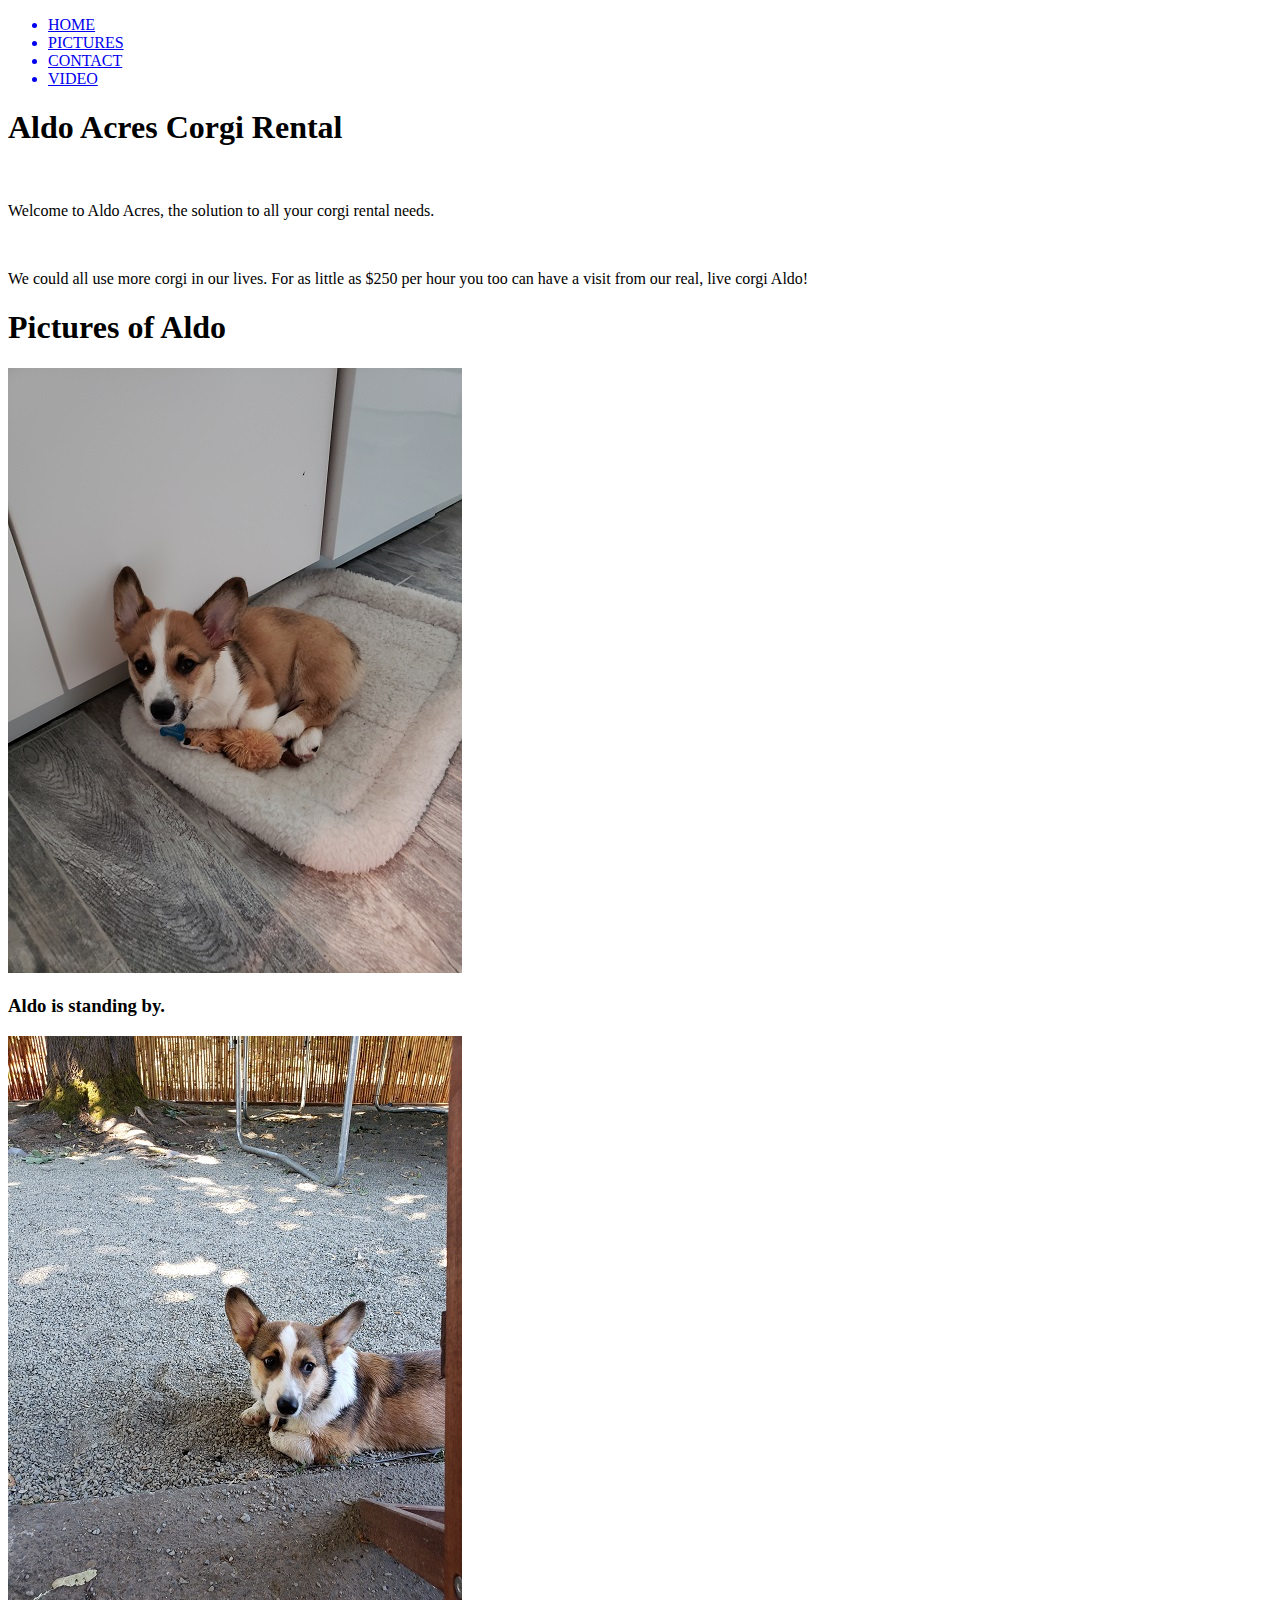
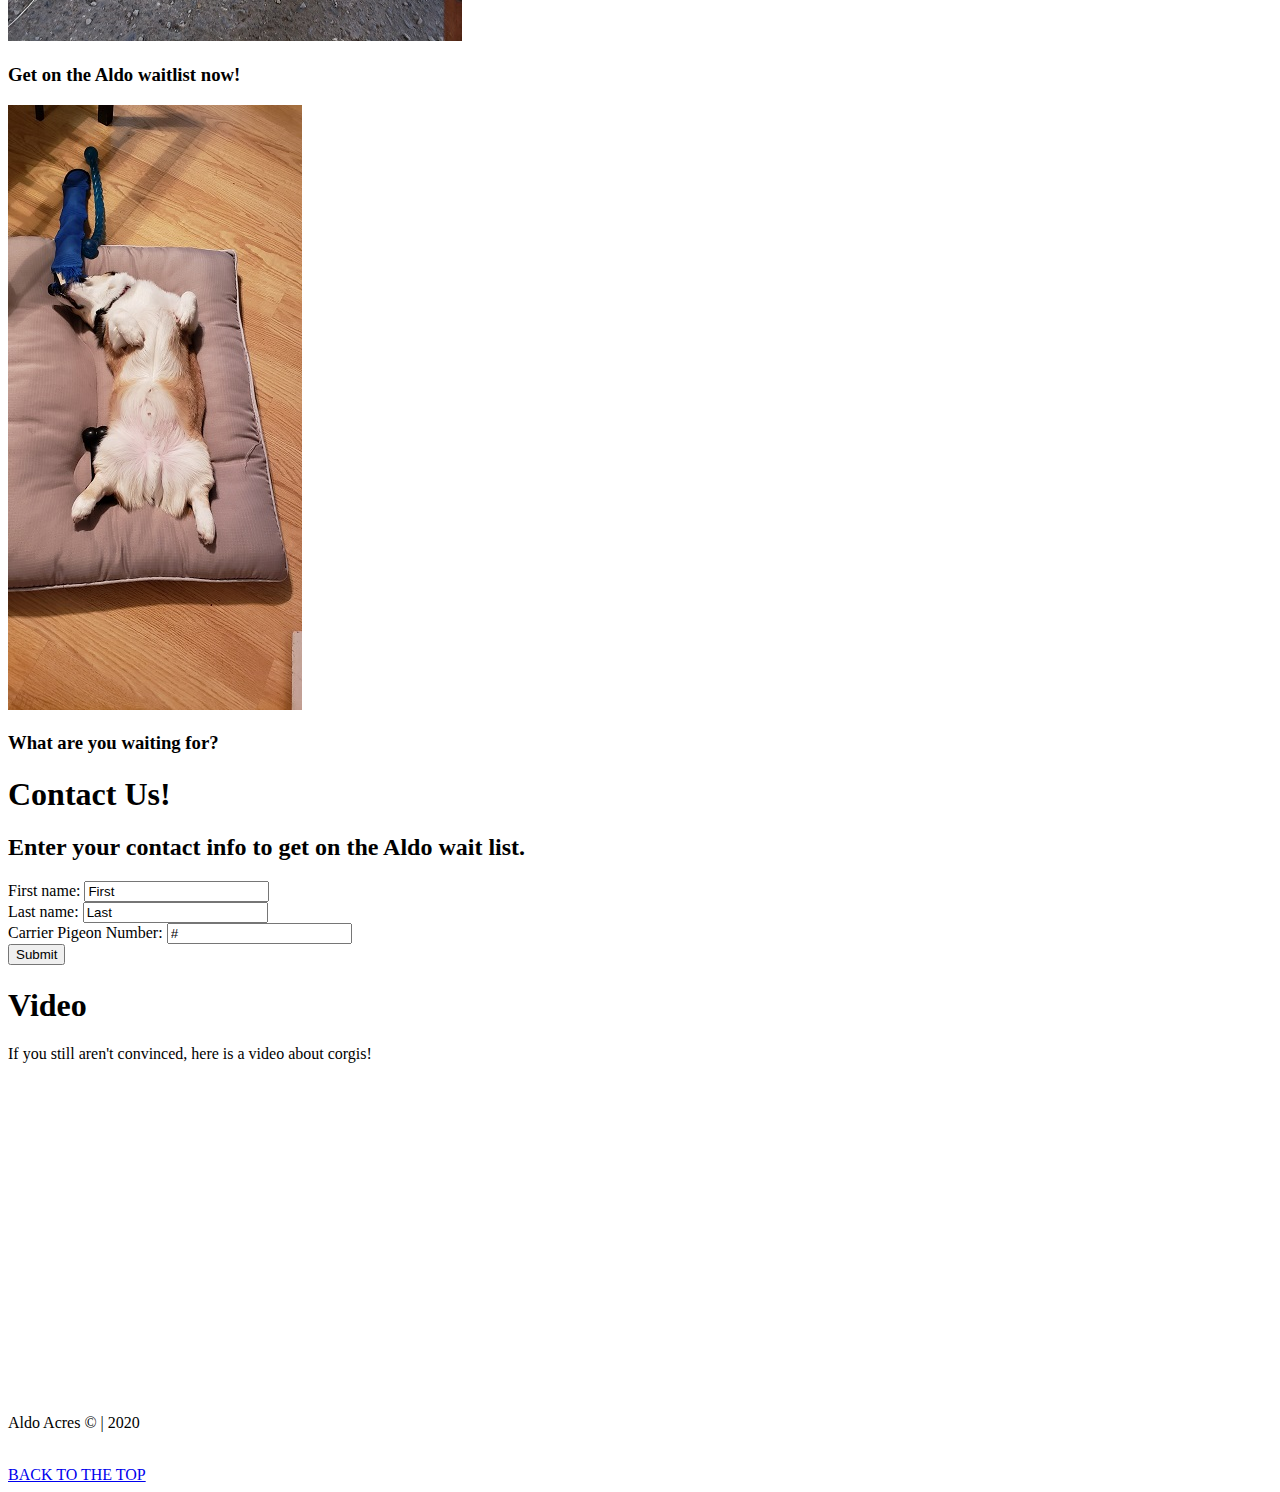
==== One-Page Website/index.html @ 5a831035 "Add one page website" ====
<!DOCTYPE html>
<html>
	<head>
		<title>Aldo Acres</title>
	<body>
		
		<!-- NAV -->
		<div id="nav">
			<div>
				<ul>
					<a href="#home" id="link"><li>HOME</li></a>
					<a href="#gallery" id="link"><li>PICTURES</li></a>
					<a href="#contact" id="link"><li>CONTACT</li></a>
					<a href="#video" id="link"><li>VIDEO</li></a>
			</div>
		</div>
		
		
		<!-- HOME -->
		<div id="home">
			<div>
				<h1>Aldo Acres Corgi Rental</h1><br>
				<p>Welcome to Aldo Acres, the solution to all your corgi rental needs.</p><br>
				<p>We could all use more corgi in our lives.  For as little as $250 per hour you too can have a visit from our real, live corgi Aldo!</p>
			</div>
		</div>
		<!-- END HOME -->
		
		<!-- GALLERY -->
		<section>
			<div id="gallery">
				<h1>Pictures of Aldo</h1>
				<div>
				
				<!-- Picture_1 -->
				<div>
					<img src="./images/Aldo_1.jpg" alt="Baby Aldo">
					<div>
						<h3>Aldo is standing by.</h3>
					</div>
				</div>
				
				<!-- Picture_2 -->
				<div>
					<img src="./images/Aldo_2.jpg" alt="Aldo">
					<div>
						<h3>Get on the Aldo waitlist now!</h3>
					</div>
				</div>
				
				<!--Picture_3 -->
				<div>
					<img src="./images/Aldo_3.jpg" alt="Sleeping Aldo">
					<div>
						<h3>What are you waiting for?</p>
					</div>
				</div>
					
			</div>
		</section>
		<!-- END GALLERY -->
		
		<!-- CONTACT -->
		<div id="contact">
			<h1>Contact Us!</h1>
			<div>
				<form action="" method="get">
					<h2>Enter your contact info to get on the Aldo wait list.</h2>
					First name: <input type="text" value="First"><br>
					Last name: <input type="text" value="Last"><br>
					Carrier Pigeon Number: <input type="text" value="#">
					<div>
						<input type="submit" value="Submit">
					</div>
				</form>
			</div>
		</div>
		<!-- END CONTACT -->
		
		<!-- VIDEO -->
		<div id="video">
			<h1>Video</h1>
			<p>If you still aren't convinced, here is a video about corgis!</p>
			<div>
				<iframe width="560" height="315" 
					src="https://www.youtube.com/embed/cS6J6BLDZoo" 
					frameborder="0" allow="accelerometer; autoplay; encrypted-media; gyroscope; picture-in-picture" allowfullscreen>
				</iframe>
			</div>
		</div>
		<!-- END VIDEO -->
	</body>
		
	<!-- FOOTER -->
	<footer>
		<div>
			<p>Aldo Acres &copy | 2020</p><br>
			<a href="#nav" id="link"><li>BACK TO THE TOP</li></a>
		</div>
	</footer>
</html>
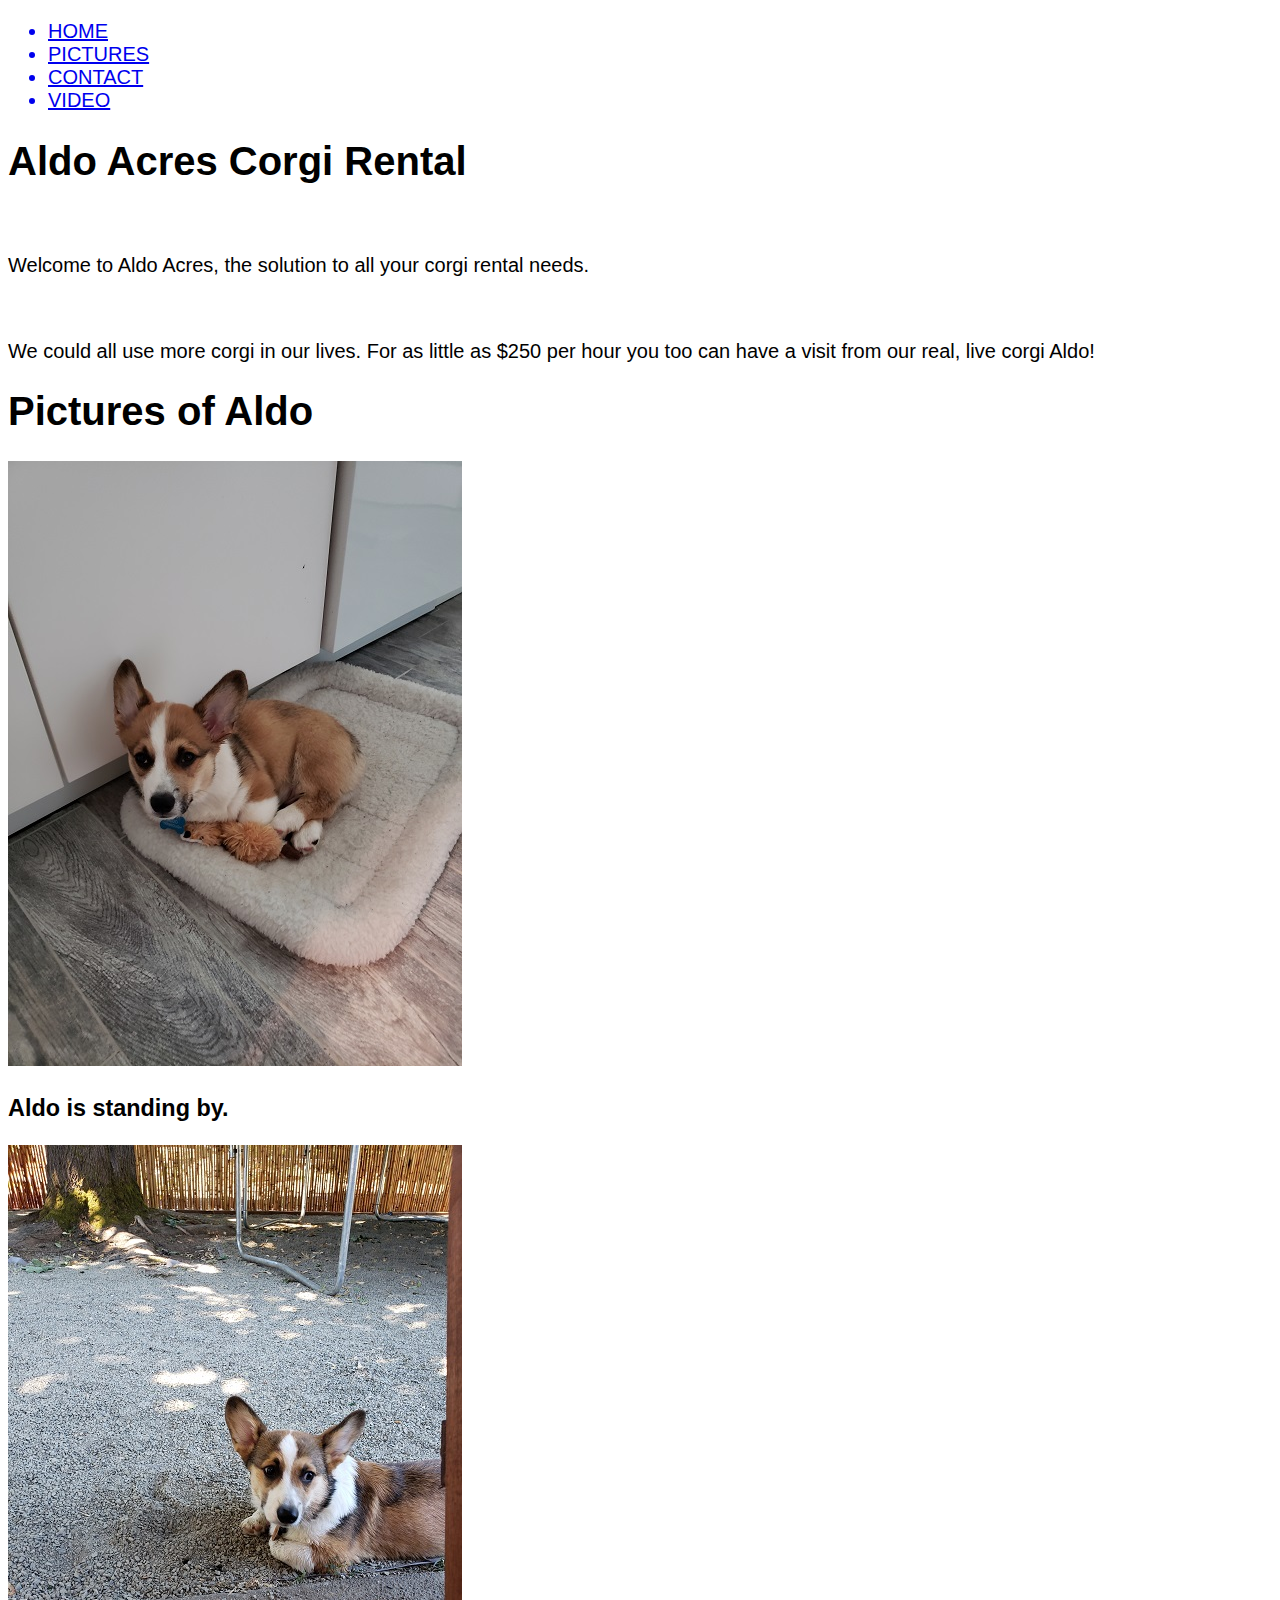
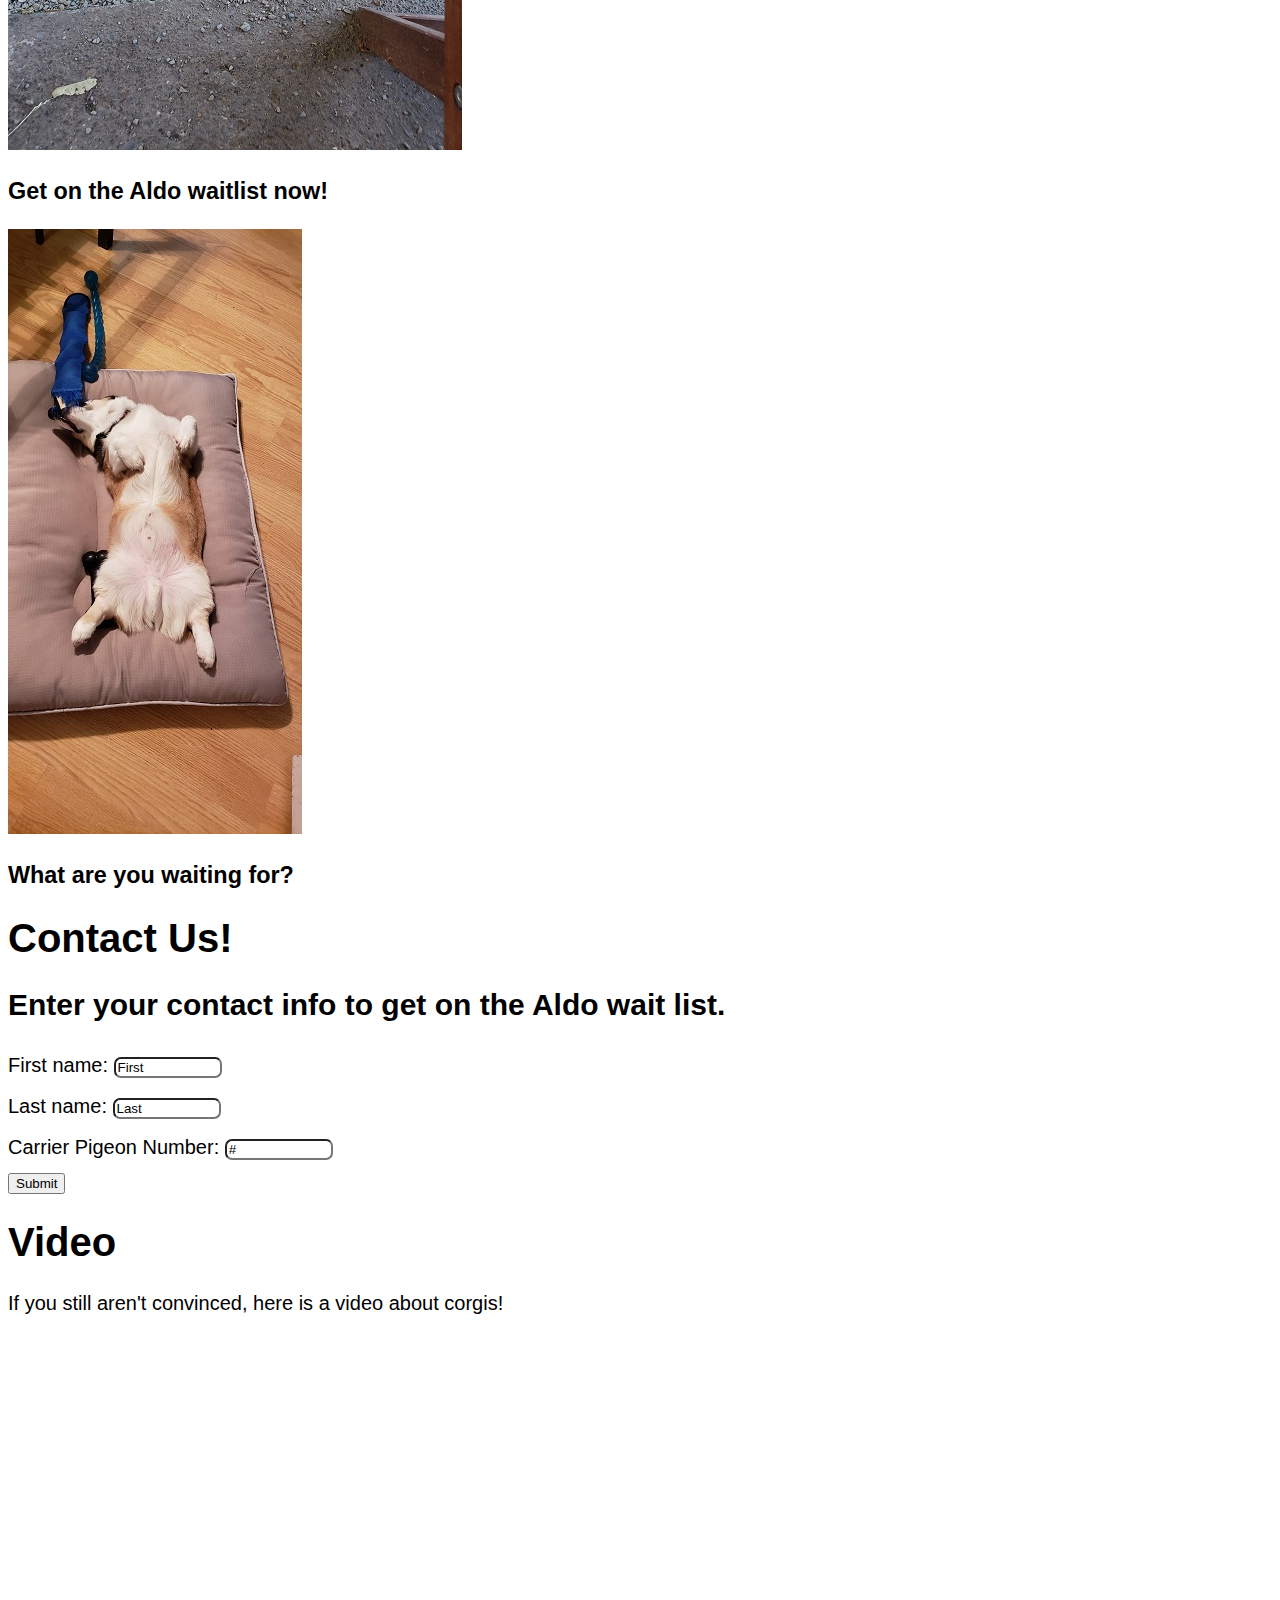
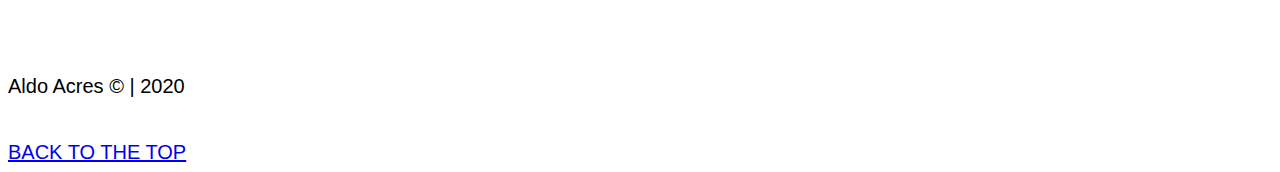
==== commit 55bb9ac1: "Add CSS to one page website" ====
--- a/One-Page Website/index.html
+++ b/One-Page Website/index.html
@@ -2,6 +2,8 @@
 <html>
 	<head>
 		<title>Aldo Acres</title>
+		<meta charset="utf-8">
+		<link rel="stylesheet" href="./css/one_page_website.css">
 	<body>
 		
 		<!-- NAV -->
@@ -66,9 +68,9 @@
 			<div>
 				<form action="" method="get">
 					<h2>Enter your contact info to get on the Aldo wait list.</h2>
-					First name: <input type="text" value="First"><br>
-					Last name: <input type="text" value="Last"><br>
-					Carrier Pigeon Number: <input type="text" value="#">
+					First name: <input class="info" type="text" value="First"><br>
+					Last name: <input class="info" type="text" value="Last"><br>
+					Carrier Pigeon Number: <input class="info" type="text" value="#">
 					<div>
 						<input type="submit" value="Submit">
 					</div>
--- a/One-Page Website/css/one_page_website.css
+++ b/One-Page Website/css/one_page_website.css
@@ -0,0 +1,12 @@
+body {
+    font-family: Arial, Helvetica, sans-serif;
+    font-size: 20px;
+}
+
+.info {
+    width: 100px;
+    margin-top: 10px;
+    margin-bottom: 10px;
+    border: 7p solid black;
+    border-radius: 7px;
+}